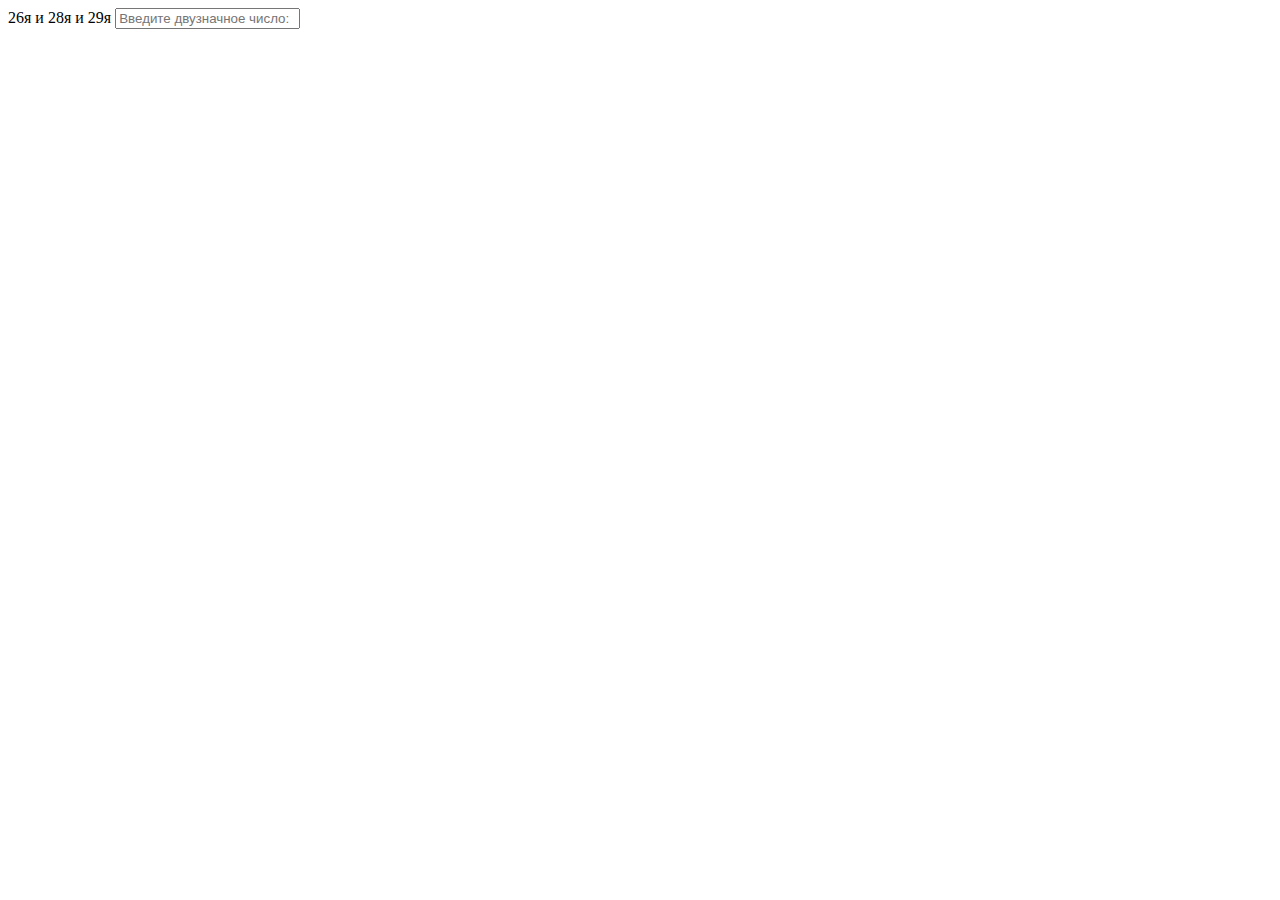
==== index.html @ a01f7952 "nothings" ====
<!DOCTYPE html>
<html lang="ru">
<head>
    <meta charset="UTF-8">
    <meta http-equiv="X-UA-Compatible" content="IE=edge">
    <meta name="viewport" content="width=device-width, initial-scale=1.0">
    <title>Document</title>
</head>
<body>
    <!-- 24я <input type="text" placeholder="Введите ваше имя: "> -->
   <!-- 25я <input type="text" id="inputFIO" placeholder="Введите ваши Фамилию, Имя и Отчество: " size="40"> -->
        <!--24я <p id="output"></p> -->
           <!-- 25я <p id="outputFIO"></p> -->
26я и 28я и 29я <input type="text" placeholder="Введите двузначное число: ">
<!-- 27я и 30я <input type="text" placeholder="Введите трехзначное число: "> -->
    <p id="output"></p>

    <!-- <p id="out_arr"></p> -->
    
   <!-- <script src="zadachi/z24p.js"></script>  -->
   <!-- <script src="zadachi/z26.js"></script>  -->
   <script src="zadachi/z26.js"></script> 
</body>
</html>
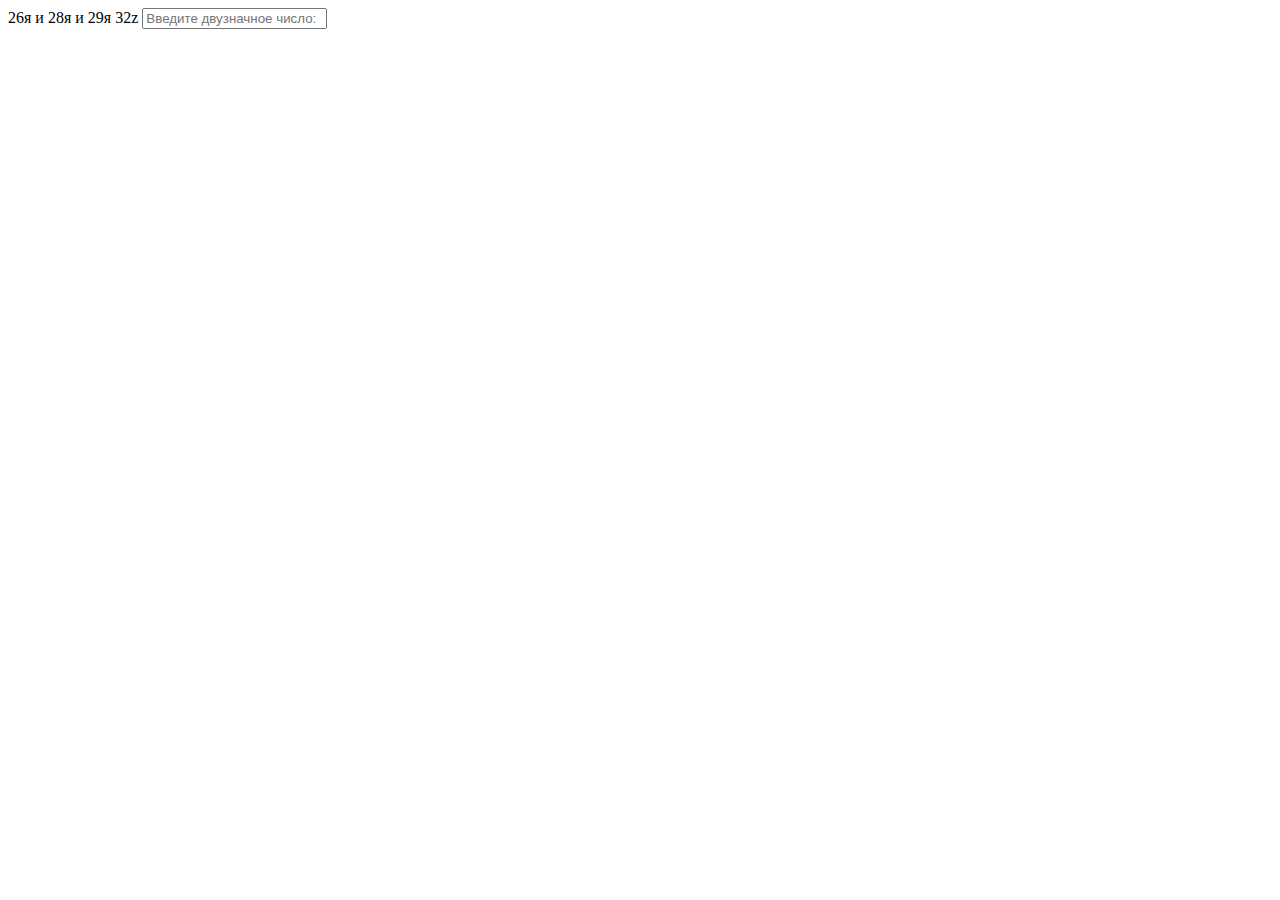
==== commit 6bdb06c6: "32 i 33" ====
--- a/index.html
+++ b/index.html
@@ -11,7 +11,7 @@
    <!-- 25я <input type="text" id="inputFIO" placeholder="Введите ваши Фамилию, Имя и Отчество: " size="40"> -->
         <!--24я <p id="output"></p> -->
            <!-- 25я <p id="outputFIO"></p> -->
-26я и 28я и 29я <input type="text" placeholder="Введите двузначное число: ">
+26я и 28я и 29я 32z <input id="input" type="text" placeholder="Введите двузначное число: ">
 <!-- 27я и 30я <input type="text" placeholder="Введите трехзначное число: "> -->
     <p id="output"></p>
 
@@ -19,6 +19,6 @@
     
    <!-- <script src="zadachi/z24p.js"></script>  -->
    <!-- <script src="zadachi/z26.js"></script>  -->
-   <script src="zadachi/z26.js"></script> 
+   <script src="zadachi/z33.js"></script> 
 </body>
 </html>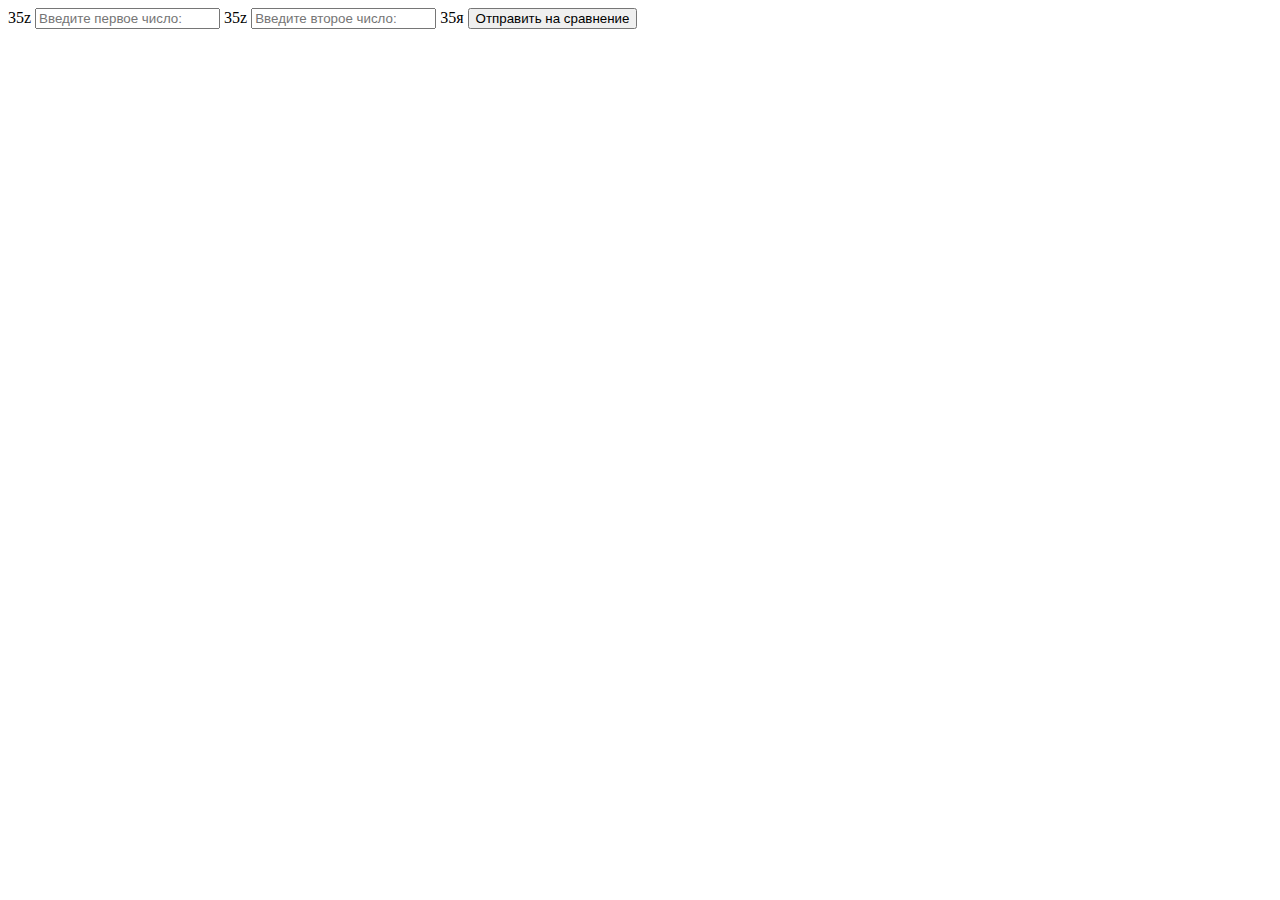
==== commit a04fe7fb: "31-35" ====
--- a/index.html
+++ b/index.html
@@ -11,14 +11,19 @@
    <!-- 25я <input type="text" id="inputFIO" placeholder="Введите ваши Фамилию, Имя и Отчество: " size="40"> -->
         <!--24я <p id="output"></p> -->
            <!-- 25я <p id="outputFIO"></p> -->
-26я и 28я и 29я 32z <input id="input" type="text" placeholder="Введите двузначное число: ">
+<!-- 26я и 28я и 29я 32z <input id="input" type="text" placeholder="Введите двузначное число: "> -->
+ <!-- 32z <input id="input" type="text" placeholder="Введите число: "> -->
+ <!-- 33z <input id="input" type="text" placeholder="Введите строку: "> -->
+ <!-- 34z <input id="input" type="text" placeholder="Введите цифры через пробел: " size="40"> -->
+ 35z <input id="input1" type="text" placeholder="Введите первое число: " size="20">
+ 35z <input id="input2" type="text" placeholder="Введите второе число: " size="20">
 <!-- 27я и 30я <input type="text" placeholder="Введите трехзначное число: "> -->
+    35я <button id="outbut" type="button">Отправить на сравнение</button>
     <p id="output"></p>
-
     <!-- <p id="out_arr"></p> -->
     
    <!-- <script src="zadachi/z24p.js"></script>  -->
    <!-- <script src="zadachi/z26.js"></script>  -->
-   <script src="zadachi/z33.js"></script> 
+   <script src="zadachi/z35.js"></script> 
 </body>
 </html>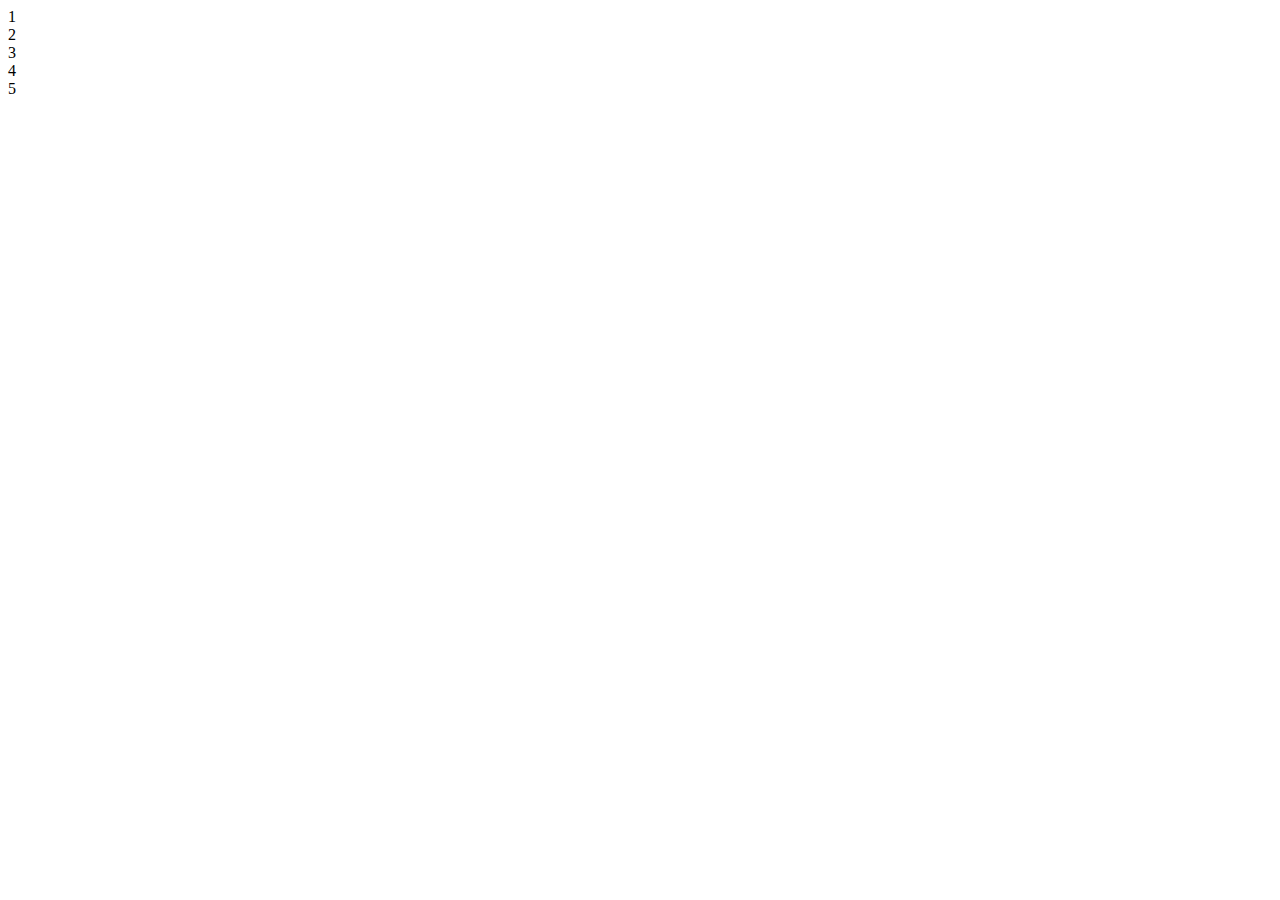
==== commit 049c1ce2: "ot 35 do 43 zadacha" ====
--- a/index.html
+++ b/index.html
@@ -15,15 +15,25 @@
  <!-- 32z <input id="input" type="text" placeholder="Введите число: "> -->
  <!-- 33z <input id="input" type="text" placeholder="Введите строку: "> -->
  <!-- 34z <input id="input" type="text" placeholder="Введите цифры через пробел: " size="40"> -->
- 35z <input id="input1" type="text" placeholder="Введите первое число: " size="20">
+ <!-- 35z <input id="input1" type="text" placeholder="Введите первое число: " size="20">
  35z <input id="input2" type="text" placeholder="Введите второе число: " size="20">
+ <div id="first">1 </div><div id="second">2 </div> -->
 <!-- 27я и 30я <input type="text" placeholder="Введите трехзначное число: "> -->
-    35я <button id="outbut" type="button">Отправить на сравнение</button>
-    <p id="output"></p>
+    <!-- 35я <button id="outbut" type="button">Отправить на сравнение</button>
+    <p id="output"></p> -->
     <!-- <p id="out_arr"></p> -->
     
    <!-- <script src="zadachi/z24p.js"></script>  -->
    <!-- <script src="zadachi/z26.js"></script>  -->
-   <script src="zadachi/z35.js"></script> 
+<!--40z <div id="parent">
+    <img id="id1" src="https://picsum.photos/id/0/300" alt="">
+    <img id="id2" src="https://picsum.photos/id/10/300" alt="">
+    <img id="id3" src="https://picsum.photos/id/1003/300" alt="">
+    <img id="id4" src="https://picsum.photos/id/1019/300" alt="">
+    <img id="id5" src="https://picsum.photos/id/102/300" alt="">
+</div> -->
+
+
+   <script src="zadachi/z43.js"></script> 
 </body>
 </html>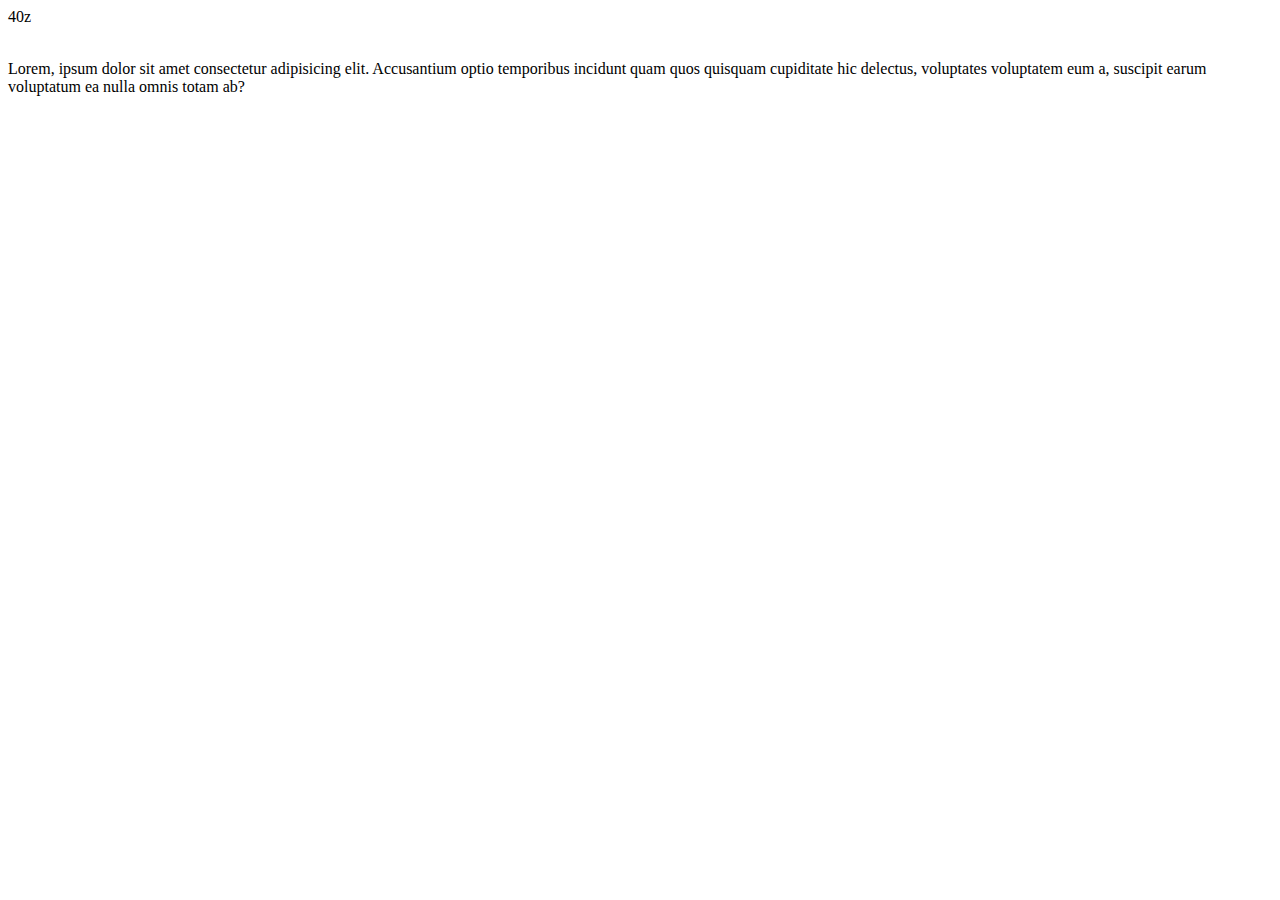
==== commit 72cf72b4: "38 do 43 proverka" ====
--- a/index.html
+++ b/index.html
@@ -25,15 +25,16 @@
     
    <!-- <script src="zadachi/z24p.js"></script>  -->
    <!-- <script src="zadachi/z26.js"></script>  -->
-<!--40z <div id="parent">
+40z <div id="parent">
     <img id="id1" src="https://picsum.photos/id/0/300" alt="">
     <img id="id2" src="https://picsum.photos/id/10/300" alt="">
     <img id="id3" src="https://picsum.photos/id/1003/300" alt="">
     <img id="id4" src="https://picsum.photos/id/1019/300" alt="">
     <img id="id5" src="https://picsum.photos/id/102/300" alt="">
-</div> -->
+    <p>Lorem, ipsum dolor sit amet consectetur adipisicing elit. Accusantium optio temporibus incidunt quam quos quisquam cupiditate hic delectus, voluptates voluptatem eum a, suscipit earum voluptatum ea nulla omnis totam ab?</p>
+</div>
 
 
-   <script src="zadachi/z43.js"></script> 
+   <script src="zadachi/z40.js"></script> 
 </body>
 </html>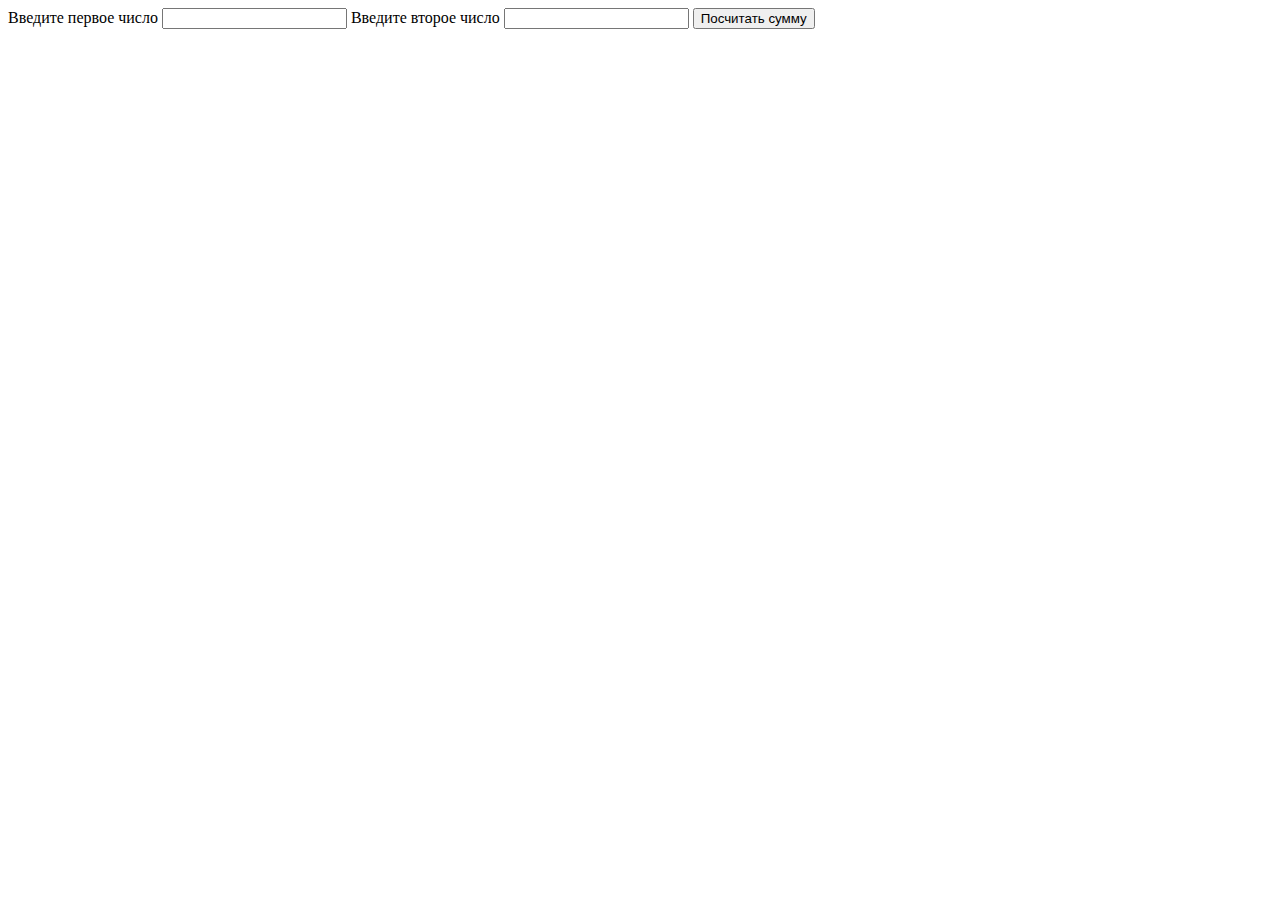
==== commit 38300f11: "примеры и здч54 и 61" ====
--- a/index.html
+++ b/index.html
@@ -25,16 +25,32 @@
     
    <!-- <script src="zadachi/z24p.js"></script>  -->
    <!-- <script src="zadachi/z26.js"></script>  -->
-40z <div id="parent">
+<!-- 40z <div id="parent">
     <img id="id1" src="https://picsum.photos/id/0/300" alt="">
     <img id="id2" src="https://picsum.photos/id/10/300" alt="">
     <img id="id3" src="https://picsum.photos/id/1003/300" alt="">
     <img id="id4" src="https://picsum.photos/id/1019/300" alt="">
     <img id="id5" src="https://picsum.photos/id/102/300" alt="">
     <p>Lorem, ipsum dolor sit amet consectetur adipisicing elit. Accusantium optio temporibus incidunt quam quos quisquam cupiditate hic delectus, voluptates voluptatem eum a, suscipit earum voluptatum ea nulla omnis totam ab?</p>
-</div>
+</div> -->
+
+  <!-- <form name="form">
+    <label for="getNam">Введите число:</label>
+    <input id="getNam" type="text" name="getNam" />
+    <button type="submit" id="checkNam">Проверить</button>
+  </form>
+
+   <span id="result">Вывод результата:</span> -->
+<label>Введите первое число</label>
+<input class="inputField" type="text">
+
+<label>Введите второе число</label>
+<input class="inputField" type="text">
+
+<button id="btn">Посчитать сумму</button>
 
 
-   <script src="zadachi/z40.js"></script> 
+  <script src="zadachi/z61.js"></script>
+   <!-- <script src="zadachi/dca48.js"></script>  -->
 </body>
 </html>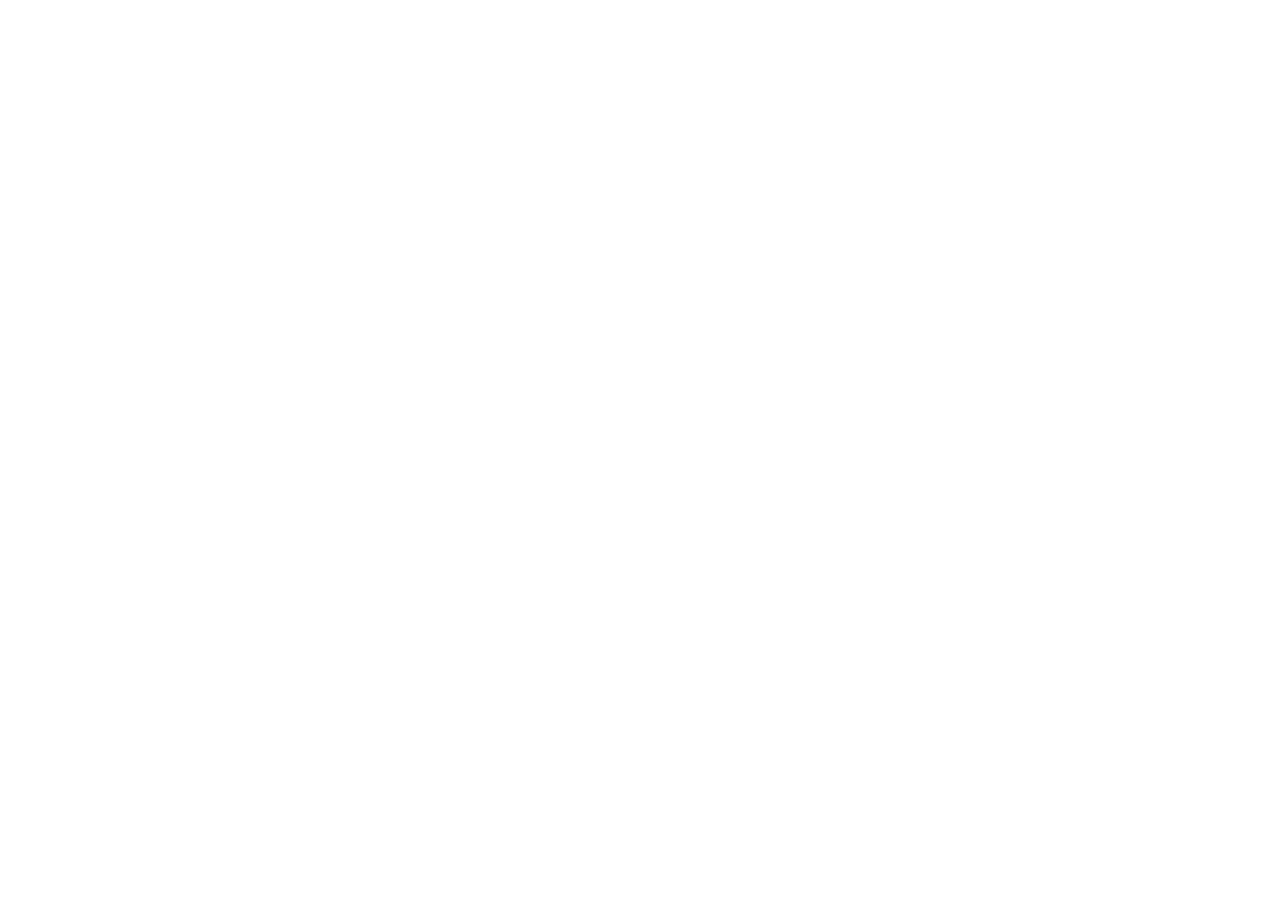
==== commit 59602dc5: "60-69 задачи" ====
--- a/index.html
+++ b/index.html
@@ -41,14 +41,15 @@
   </form>
 
    <span id="result">Вывод результата:</span> -->
-<label>Введите первое число</label>
-<input class="inputField" type="text">
+   
+<!--z61 <label>Введите первое число</label>
+<input class="inputField" type="text" value="">
+<label>Введите второе число</label>
+<input class="inputField" type="text" value="">
+<button id="btn">Посчитать сумму</button>
+<div class="result"></div>
 
-<label>Введите второе число</label>
-<input class="inputField" type="text">
-
-<button id="btn">Посчитать сумму</button>
-
+<p class="result"></p> -->
 
   <script src="zadachi/z61.js"></script>
    <!-- <script src="zadachi/dca48.js"></script>  -->
